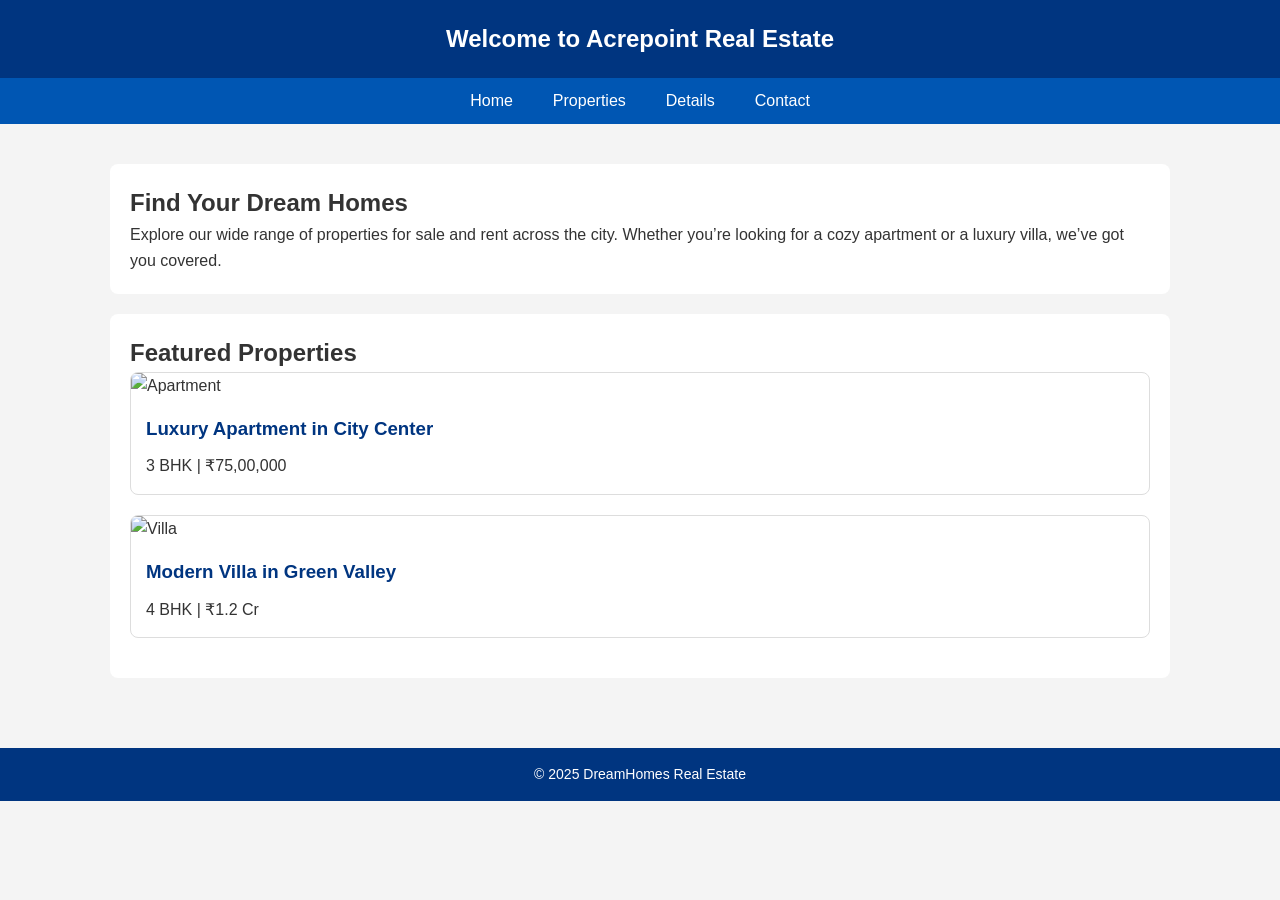
==== index.html @ 3b5d8ab5 "Initial Commit" ====
<!DOCTYPE html>
<html lang="en">
<head>
  <meta charset="UTF-8">
  <meta name="viewport" content="width=device-width, initial-scale=1.0">
  <title>Real Estate | Home</title>
  <link rel="stylesheet" href="style.css">
</head>
<body>
  <header>
    <h1>Welcome to Acrepoint Real Estate</h1>
  </header>

  <nav>
    <a href="index.html">Home</a>
    <a href="properties.html">Properties</a>
    <a href="property-details.html">Details</a>
    <a href="contact.html">Contact</a>
  </nav>

  <div class="container">
    <section>
      <h2>Find Your Dream Homes</h2>
      <p>Explore our wide range of properties for sale and rent across the city. Whether you’re looking for a cozy apartment or a luxury villa, we’ve got you covered.</p>
    </section>

    <section>
      <h2>Featured Properties</h2>
      <div class="property">
        <img src="https://imgs.search.brave.com/YQldUa16cBZazCNYDg72dBWPU6T0Z67ZofyjU-O-Iow/rs:fit:860:0:0:0/g:ce/aHR0cHM6Ly9tZWRp/YS5nZXR0eWltYWdl/cy5jb20vaWQvMTMw/ODUyNjMyMi9waG90/by9sdXh1cnktaW50/ZXJpb3Itb2YtbGl2/aW5nLXJvb20tYXQt/YXBhcnRtZW50LWlu/LWt1YWxhLWx1bXB1/ci5qcGc_cz02MTJ4/NjEyJnc9MCZrPTIw/JmM9cWxFaFVpZGsy/a2R2dDBNSy1sanIz/MUVUbnBndEpqZUhs/R1cxTEd1Zzl2RT0" alt="Apartment">
        <div class="property-details">
          <h3>Luxury Apartment in City Center</h3>
          <p>3 BHK | ₹75,00,000</p>
        </div>
      </div>

      <div class="property">
        <img src="https://imgs.search.brave.com/-XfShu_1y2yM95fdHoPYn-xM_ZvxYB2DjzpTpxsVElg/rs:fit:860:0:0:0/g:ce/aHR0cHM6Ly9tZWRp/YS5pc3RvY2twaG90/by5jb20vaWQvMTIy/NTIyNjg5NC9waG90/by9zdHJlZXQtd2l0/aC1tb2Rlcm4taG91/c2VzLmpwZz9zPTYx/Mng2MTImdz0wJms9/MjAmYz05bGl2cHBm/OGRCRnVfLW56OXk2/Tk14a09LQzZyVFNv/OVd5RnVMeEZPMEVz/PQ" alt="Villa">
        <div class="property-details">
          <h3>Modern Villa in Green Valley</h3>
          <p>4 BHK | ₹1.2 Cr</p>
        </div>
      </div>
    </section>
  </div>

  <footer>
    <p>© 2025 DreamHomes Real Estate</p>
  </footer>
</body>
</html>
---- style.css ----
/* ===== Basic Reset ===== */
* {
  margin: 0;
  padding: 0;
  box-sizing: border-box;
}

/* ===== Base Styles ===== */
body {
  font-family: Arial, sans-serif;
  line-height: 1.6;
  background-color: #f4f4f4;
  color: #333;
}

.container {
  width: 90%;
  max-width: 1100px;
  margin: auto;
  overflow: hidden;
  padding: 20px;
}

/* ===== Header ===== */
header {
  background: #003580;
  color: #fff;
  padding: 20px 0;
}

header h1 {
  text-align: center;
  font-size: 24px;
}

nav {
  background: #0056b3;
  display: flex;
  justify-content: center;
}

nav a {
  color: white;
  text-decoration: none;
  padding: 10px 20px;
  display: inline-block;
}

nav a:hover {
  background: #003580;
}

/* ===== Sections ===== */
section {
  margin: 20px 0;
  background: white;
  padding: 20px;
  border-radius: 8px;
}

/* ===== Property Cards ===== */
.property {
  border: 1px solid #ddd;
  border-radius: 8px;
  margin-bottom: 20px;
  overflow: hidden;
}

.property img {
  width: 100%;
  height: 200px;
  object-fit: cover;
}

.property-details {
  padding: 15px;
}

.property-details h3 {
  margin-bottom: 10px;
  color: #003580;
}

/* ===== Footer ===== */
footer {
  background: #003580;
  color: white;
  text-align: center;
  padding: 15px 0;
  margin-top: 30px;
  font-size: 14px;
}
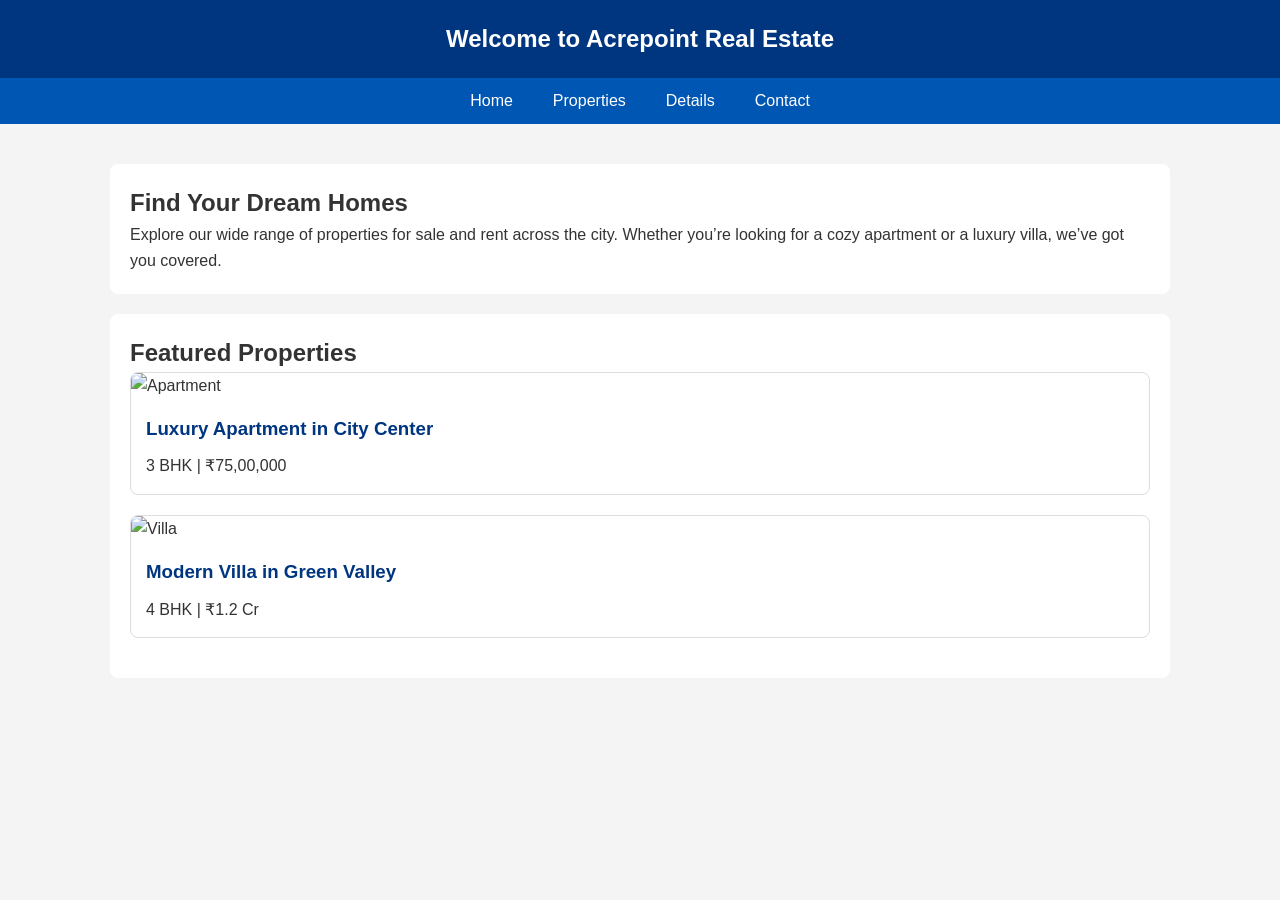
==== commit 9636b28d: "Remove footer from index.html Removed the footer section from the HTML file." ====
--- a/index.html
+++ b/index.html
@@ -43,9 +43,5 @@
       </div>
     </section>
   </div>
-
-  <footer>
-    <p>© 2025 DreamHomes Real Estate</p>
-  </footer>
 </body>
 </html>
--- a/style.css
+++ b/style.css
@@ -1,11 +1,9 @@
-/* ===== Basic Reset ===== */
 * {
   margin: 0;
   padding: 0;
   box-sizing: border-box;
 }
 
-/* ===== Base Styles ===== */
 body {
   font-family: Arial, sans-serif;
   line-height: 1.6;
@@ -21,7 +19,6 @@
   padding: 20px;
 }
 
-/* ===== Header ===== */
 header {
   background: #003580;
   color: #fff;
@@ -50,7 +47,6 @@
   background: #003580;
 }
 
-/* ===== Sections ===== */
 section {
   margin: 20px 0;
   background: white;
@@ -58,7 +54,6 @@
   border-radius: 8px;
 }
 
-/* ===== Property Cards ===== */
 .property {
   border: 1px solid #ddd;
   border-radius: 8px;
@@ -81,7 +76,6 @@
   color: #003580;
 }
 
-/* ===== Footer ===== */
 footer {
   background: #003580;
   color: white;
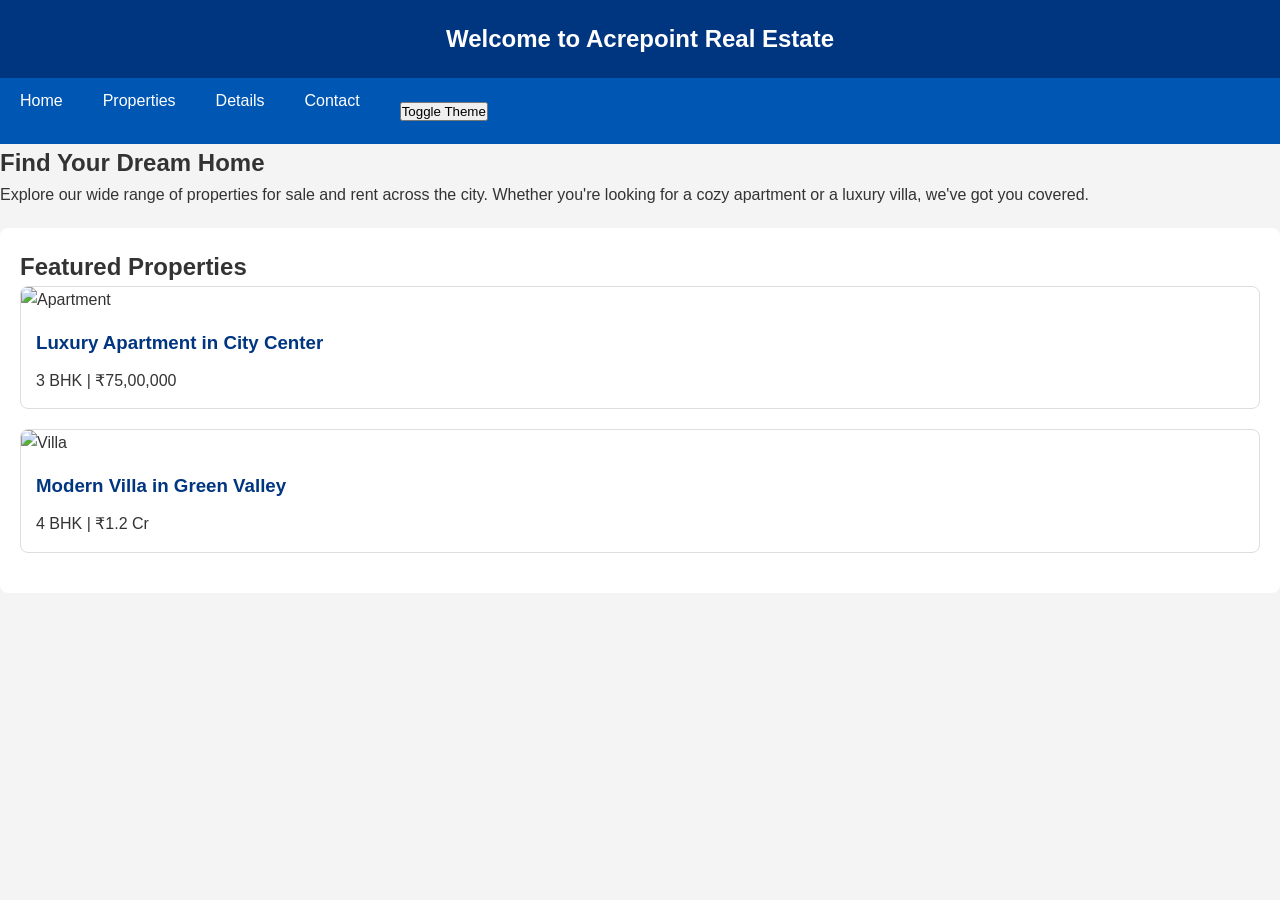
==== commit bb4827ea: "Ch" ====
--- a/index.html
+++ b/index.html
@@ -1,11 +1,13 @@
 <!DOCTYPE html>
 <html lang="en">
+
 <head>
   <meta charset="UTF-8">
   <meta name="viewport" content="width=device-width, initial-scale=1.0">
   <title>Real Estate | Home</title>
   <link rel="stylesheet" href="style.css">
 </head>
+
 <body>
   <header>
     <h1>Welcome to Acrepoint Real Estate</h1>
@@ -14,20 +16,28 @@
   <nav>
     <a href="index.html">Home</a>
     <a href="properties.html">Properties</a>
-    <a href="property-details.html">Details</a>
-    <a href="contact.html">Contact</a>
+    <a href="properties-detail.html">Details</a>
+    <a href="contacts.html">Contact</a>
+
+    <div class="container">
+      <button id="toggle-theme">Toggle Theme</button>
+    </div>
+  </div>
   </nav>
 
-  <div class="container">
-    <section>
-      <h2>Find Your Dream Homes</h2>
-      <p>Explore our wide range of properties for sale and rent across the city. Whether you’re looking for a cozy apartment or a luxury villa, we’ve got you covered.</p>
-    </section>
+  <div class="hero-banner">
+    <div class="hero-content">
+      <h2>Find Your Dream Home</h2>
+      <p>Explore our wide range of properties for sale and rent across the city. Whether you're looking for a cozy apartment or a luxury villa, we've got you covered.</p>
+    </div>
+  </div>
 
     <section>
       <h2>Featured Properties</h2>
       <div class="property">
-        <img src="https://imgs.search.brave.com/YQldUa16cBZazCNYDg72dBWPU6T0Z67ZofyjU-O-Iow/rs:fit:860:0:0:0/g:ce/aHR0cHM6Ly9tZWRp/YS5nZXR0eWltYWdl/cy5jb20vaWQvMTMw/ODUyNjMyMi9waG90/by9sdXh1cnktaW50/ZXJpb3Itb2YtbGl2/aW5nLXJvb20tYXQt/YXBhcnRtZW50LWlu/LWt1YWxhLWx1bXB1/ci5qcGc_cz02MTJ4/NjEyJnc9MCZrPTIw/JmM9cWxFaFVpZGsy/a2R2dDBNSy1sanIz/MUVUbnBndEpqZUhs/R1cxTEd1Zzl2RT0" alt="Apartment">
+        <img
+          src="https://imgs.search.brave.com/YQldUa16cBZazCNYDg72dBWPU6T0Z67ZofyjU-O-Iow/rs:fit:860:0:0:0/g:ce/aHR0cHM6Ly9tZWRp/YS5nZXR0eWltYWdl/cy5jb20vaWQvMTMw/ODUyNjMyMi9waG90/by9sdXh1cnktaW50/ZXJpb3Itb2YtbGl2/aW5nLXJvb20tYXQt/YXBhcnRtZW50LWlu/LWt1YWxhLWx1bXB1/ci5qcGc_cz02MTJ4/NjEyJnc9MCZrPTIw/JmM9cWxFaFVpZGsy/a2R2dDBNSy1sanIz/MUVUbnBndEpqZUhs/R1cxTEd1Zzl2RT0"
+          alt="Apartment">
         <div class="property-details">
           <h3>Luxury Apartment in City Center</h3>
           <p>3 BHK | ₹75,00,000</p>
@@ -35,7 +45,9 @@
       </div>
 
       <div class="property">
-        <img src="https://imgs.search.brave.com/-XfShu_1y2yM95fdHoPYn-xM_ZvxYB2DjzpTpxsVElg/rs:fit:860:0:0:0/g:ce/aHR0cHM6Ly9tZWRp/YS5pc3RvY2twaG90/by5jb20vaWQvMTIy/NTIyNjg5NC9waG90/by9zdHJlZXQtd2l0/aC1tb2Rlcm4taG91/c2VzLmpwZz9zPTYx/Mng2MTImdz0wJms9/MjAmYz05bGl2cHBm/OGRCRnVfLW56OXk2/Tk14a09LQzZyVFNv/OVd5RnVMeEZPMEVz/PQ" alt="Villa">
+        <img
+          src="https://imgs.search.brave.com/-XfShu_1y2yM95fdHoPYn-xM_ZvxYB2DjzpTpxsVElg/rs:fit:860:0:0:0/g:ce/aHR0cHM6Ly9tZWRp/YS5pc3RvY2twaG90/by5jb20vaWQvMTIy/NTIyNjg5NC9waG90/by9zdHJlZXQtd2l0/aC1tb2Rlcm4taG91/c2VzLmpwZz9zPTYx/Mng2MTImdz0wJms9/MjAmYz05bGl2cHBm/OGRCRnVfLW56OXk2/Tk14a09LQzZyVFNv/OVd5RnVMeEZPMEVz/PQ"
+          alt="Villa">
         <div class="property-details">
           <h3>Modern Villa in Green Valley</h3>
           <p>4 BHK | ₹1.2 Cr</p>
@@ -43,5 +55,9 @@
       </div>
     </section>
   </div>
+
+  <script src="script.js"></script>
+
 </body>
-</html>
+
+</html>
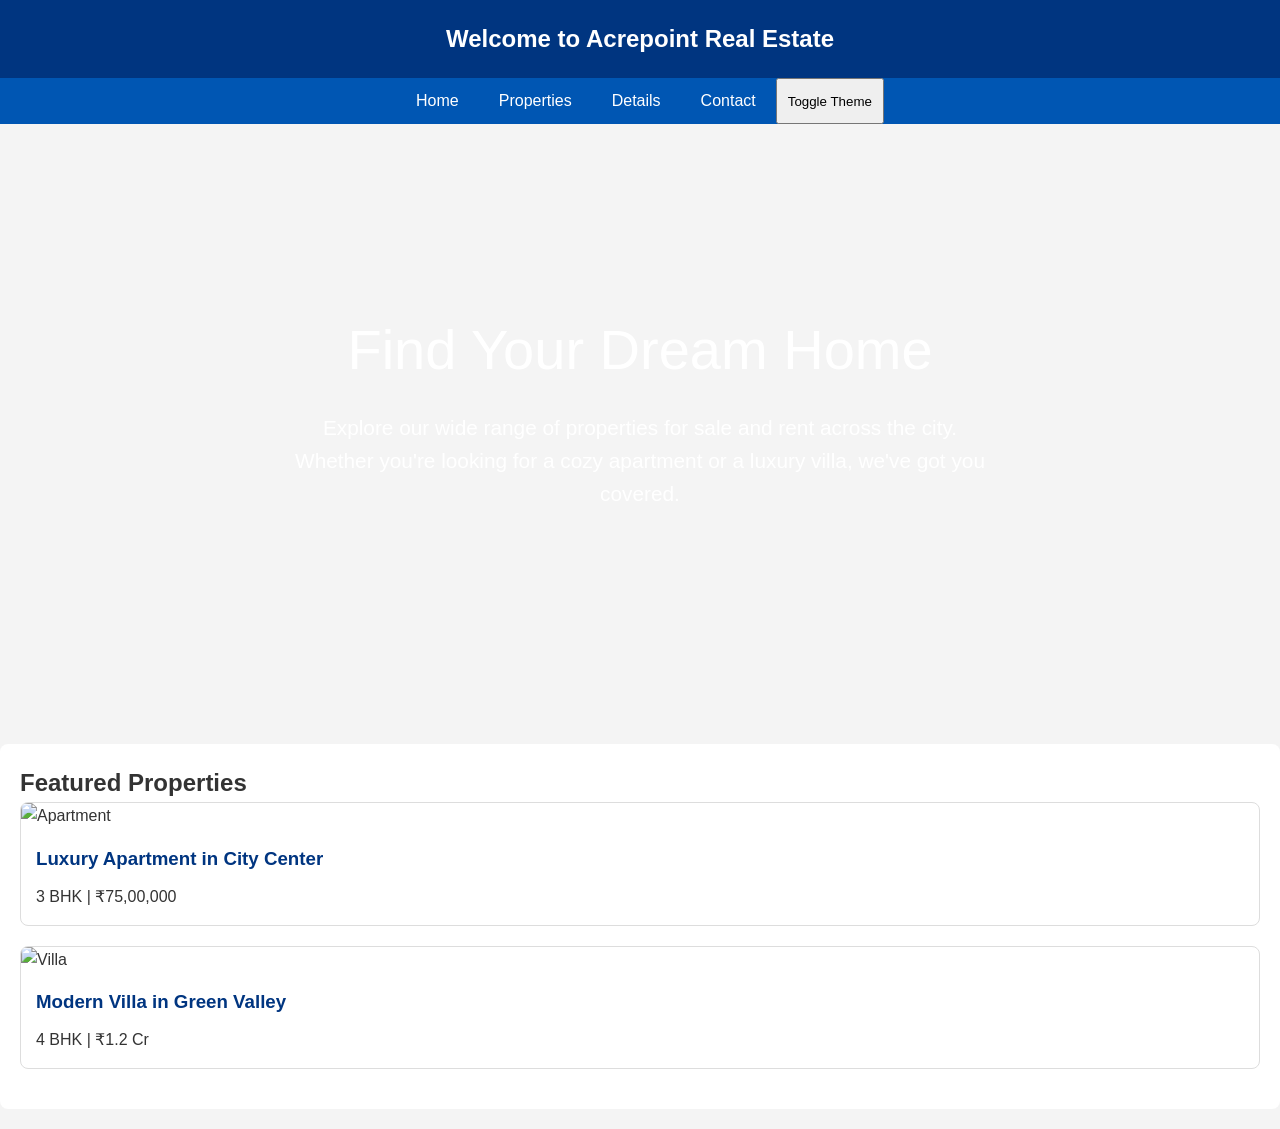
==== commit c1cefffb: "ch" ====
--- a/index.html
+++ b/index.html
@@ -19,9 +19,9 @@
     <a href="properties-detail.html">Details</a>
     <a href="contacts.html">Contact</a>
 
-    <div class="container">
+    
       <button id="toggle-theme">Toggle Theme</button>
-    </div>
+    
   </div>
   </nav>
 
--- a/style.css
+++ b/style.css
@@ -1,86 +1,122 @@
 * {
-  margin: 0;
-  padding: 0;
-  box-sizing: border-box;
+    margin: 0;
+    padding: 0;
+    box-sizing: border-box;
 }
 
 body {
-  font-family: Arial, sans-serif;
-  line-height: 1.6;
-  background-color: #f4f4f4;
-  color: #333;
+    font-family: Arial, sans-serif;
+    line-height: 1.6;
+    background-color: #f4f4f4;
+    color: #333;
+}
+
+.hero-banner {
+    position: relative;
+    height: 600px;
+    background: url('https://images.unsplash.com/photo-1600596542815-ffad4c1539a9?w=1600') center/cover;
+    display: flex;
+    align-items: center;
+    justify-content: center;
+    text-align: center;
+    color: white;
+}
+
+
+.hero-content h2 {
+    font-size: 3.5rem;
+    font-weight: 300;
+    margin-bottom: 1rem;
+}
+
+.hero-content p {
+    font-size: 1.3rem;
+    margin-bottom: 2rem;
+    max-width: 700px;
+    margin-left: auto;
+    margin-right: auto;
 }
 
 .container {
-  width: 90%;
-  max-width: 1100px;
-  margin: auto;
-  overflow: hidden;
-  padding: 20px;
+    width: 90%;
+    max-width: 1100px;
+    margin: auto;
+    overflow: hidden;
+    padding: 20px;
 }
 
 header {
-  background: #003580;
-  color: #fff;
-  padding: 20px 0;
+    background: #003580;
+    color: #fff;
+    padding: 20px;
 }
 
 header h1 {
-  text-align: center;
-  font-size: 24px;
+    text-align: center;
+    font-size: 24px;
 }
 
 nav {
-  background: #0056b3;
-  display: flex;
-  justify-content: center;
+    background: #0056b3;
+    display: flex;
+    justify-content: center;
 }
 
 nav a {
-  color: white;
-  text-decoration: none;
-  padding: 10px 20px;
-  display: inline-block;
+    color: white;
+    text-decoration: none;
+    padding: 10px 20px;
+    display: inline-block;
 }
 
 nav a:hover {
-  background: #003580;
+    background: #003580;
 }
 
 section {
-  margin: 20px 0;
-  background: white;
-  padding: 20px;
-  border-radius: 8px;
+    margin: 20px 0;
+    background: white;
+    padding: 20px;
+    border-radius: 8px;
 }
 
+
 .property {
-  border: 1px solid #ddd;
-  border-radius: 8px;
-  margin-bottom: 20px;
-  overflow: hidden;
+    border: 1px solid #ddd;
+    border-radius: 8px;
+    margin-bottom: 20px;
+    overflow: hidden;
 }
 
 .property img {
-  width: 100%;
-  height: 200px;
-  object-fit: cover;
+    width: 100%;
+    height: 200px;
+    object-fit: cover;
 }
 
 .property-details {
-  padding: 15px;
+    padding: 15px;
 }
 
 .property-details h3 {
-  margin-bottom: 10px;
-  color: #003580;
+    margin-bottom: 10px;
+    color: #003580;
 }
 
 footer {
-  background: #003580;
-  color: white;
-  text-align: center;
-  padding: 15px 0;
-  margin-top: 30px;
-  font-size: 14px;
+    background: #003580;
+    color: white;
+    text-align: center;
+    padding: 15px 0;
+    margin-top: 30px;
+    font-size: 14px;
 }
+
+.dark-theme {
+  background-color: #1a1a1a;
+  color: black;
+}
+
+#toggle-theme{
+    padding: 0 10px;
+}
